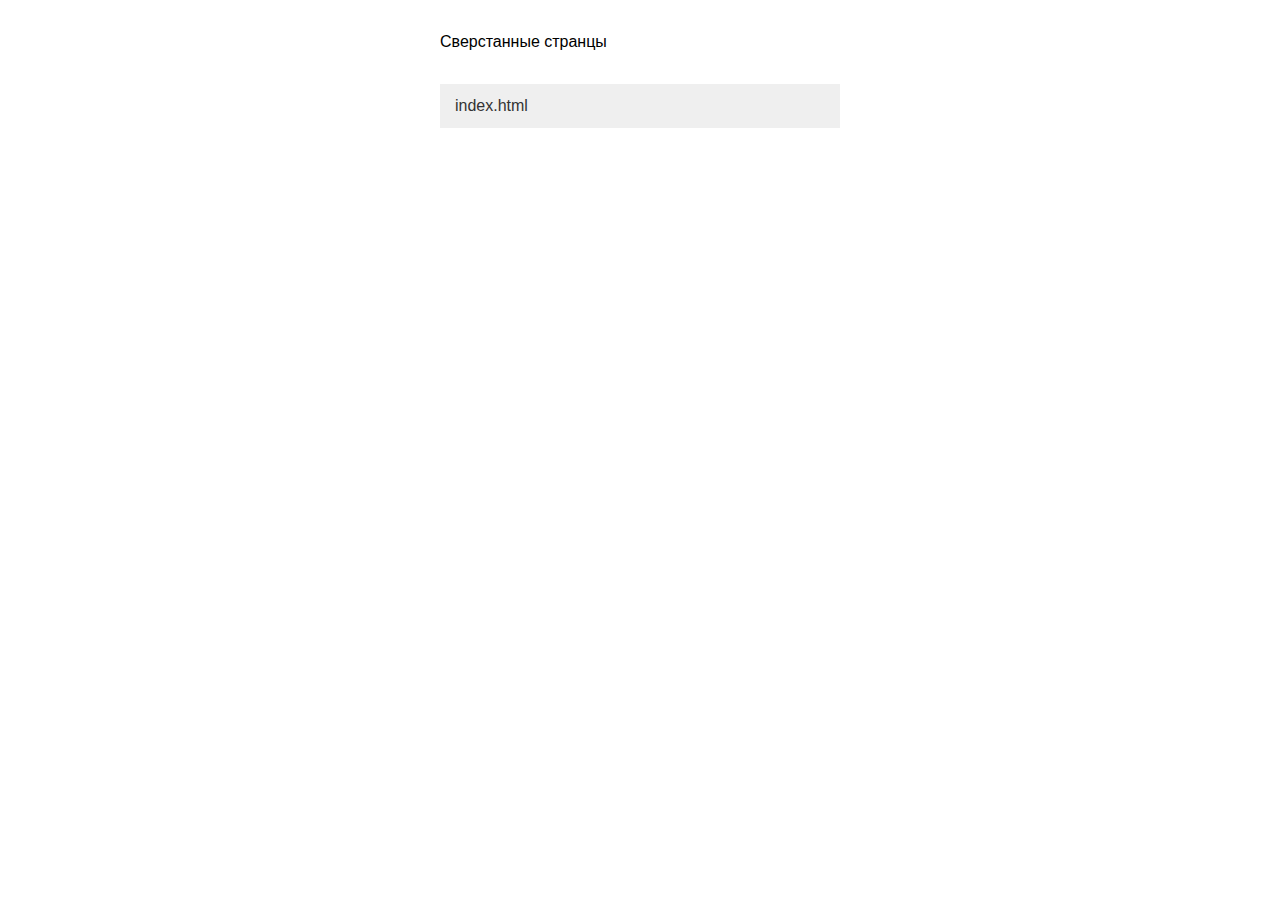
==== pages/pages.html @ ebd3f72d "created basket" ====
<!DOCTYPE html>
<html>
<head>
    <!--[if IE 6]>		<html id="section-reco_main" class="nojs ie6 ieb7 ieb8 ieb9 ieb10 split1 nosplit5 platform-PC platform-notouch"><![endif]-->
	<!--[if IE 7]>		<html id="section-reco_main" class="nojs iea6 ie7 ieb8 ieb9 ieb10 split1 nosplit5 platform-PC platform-notouch"><![endif]-->
	<!--[if IE 8]>		<html id="section-reco_main" class="nojs iea6 iea7 ie8 ieb9 ieb10 split1 nosplit5 platform-PC platform-notouch"><![endif]-->
	<!--[if IE 9]>		<html id="section-reco_main" class="nojs iea6 iea7 iea8 ie9 ieb10 split1 nosplit5 platform-PC platform-notouch"><![endif]-->
	<meta name="viewport" content="width=device-width">
	<meta name="MobileOptimized" content="320"/>
	<meta name="HandheldFriendly" content="true"/>
	<meta charset="utf-8">
	<meta name="viewport min-width=320px" content="min-width=320, initial-scale=1.0" />
	<link rel="stylesheet" type="text/css" href="./style.css">
	<!--[if lt IE 9]>
		<script src="//cdnjs.cloudflare.com/ajax/libs/html5shiv/r29/html5.min.js"></script>
	<![endif]-->
	<title>index</title>
</head>
<body>
	<header>
	<div class="container"> </div>
</header>
		<h3>Сверстанные странцы</h3>
	<ul>
					<li>
				<a href="http://localhost:3000/index.html">index.html</a>
			</li>
			</ul>
	<style>
		h3{padding:30px 0;}
		h3,ul{margin:0 auto;width:400px;}
		ul li{padding:10px 15px; background:#efefef; margin-bottom:6px;}
		ul li a{color:#333;}
	</style>
	

	<footer>
		<div class="container">
		</div>
	</footer>
	<script type="text/javascript" src="./main.min.js" defer="" async=""></script>
</body>
</html>
---- pages/style.css ----
@charset "UTF-8";@font-face{font-family:Gilroy;src:url(fonts/Gilroy/Gilroy-Medium.ttf) format("truetype");font-weight:500;font-style:normal}@font-face{font-family:Gilroy;src:url(fonts/Gilroy/Gilroy-Semibold.ttf) format("truetype");font-weight:600;font-style:normal}/*! normalize.css v3.0.3 | MIT License | github.com/necolas/normalize.css */html{font-family:sans-serif;-ms-text-size-adjust:100%;-webkit-text-size-adjust:100%}body{margin:0}article,aside,details,figcaption,figure,footer,header,hgroup,main,menu,nav,section,summary{display:block}audio,canvas,progress,video{display:inline-block;vertical-align:baseline}audio:not([controls]){display:none;height:0}[hidden],template{display:none}a{background-color:transparent}a:active,a:hover{outline:0}abbr[title]{border-bottom:1px dotted}b,strong{font-weight:700}dfn{font-style:italic}h1{font-size:2em;margin:.67em 0}mark{background:#ff0;color:#000}small{font-size:80%}sub,sup{font-size:75%;line-height:0;position:relative;vertical-align:baseline}sup{top:-.5em}sub{bottom:-.25em}img{border:0}svg:not(:root){overflow:hidden}figure{margin:1em 40px}hr{-webkit-box-sizing:content-box;box-sizing:content-box;height:0}pre{overflow:auto}code,kbd,pre,samp{font-family:monospace,monospace;font-size:1em}button,input,optgroup,select,textarea{color:inherit;font:inherit;margin:0}button{overflow:visible;background-color:transparent}button,select{text-transform:none}button,html input[type=button],input[type=reset],input[type=submit]{-webkit-appearance:button;cursor:pointer;padding:0}button[disabled],html input[disabled]{cursor:default}button::-moz-focus-inner,input::-moz-focus-inner{border:0;padding:0}input{line-height:normal}input[type=checkbox],input[type=radio]{-webkit-box-sizing:border-box;box-sizing:border-box;padding:0}input[type=number]::-webkit-inner-spin-button,input[type=number]::-webkit-outer-spin-button{height:auto}input[type=search]{-webkit-appearance:textfield;-webkit-box-sizing:content-box;box-sizing:content-box}input[type=search]::-webkit-search-cancel-button,input[type=search]::-webkit-search-decoration{-webkit-appearance:none}fieldset{border:1px solid silver;margin:0 2px;padding:.35em .625em .75em}legend{border:0;padding:0}textarea{overflow:auto}optgroup{font-weight:700}table{border-collapse:collapse;border-spacing:0}td,th{padding:0}body{font-family:Roboto-mono,sans-serif;font-size:16px;line-height:1.5;min-height:100vh}ul{padding:0;margin:0;list-style-type:none}ul li{margin:0;padding:0}address{font-style:normal}h1{font-size:42px;font-weight:400;margin-top:0;margin-bottom:10px;line-height:24px}h2{font-size:22px;font-weight:400;margin-top:0;margin-bottom:10px;line-height:24px}h3{font-size:16px;font-weight:400;margin-bottom:10px}h4{font-size:15px;letter-spacing:2.4px;line-height:24px;margin:0 0 8px 0}p{margin-top:10px;color:#6a7678}b{font-weight:700}a,a:active,a:focus,a:hover,a:visited{outline:0;text-decoration:none}.container{max-width:1220px;width:100%;margin-right:auto;margin-left:auto;position:relative;padding:0 20px}.basket{position:relative;display:grid;grid-template-rows:auto 1fr auto;grid-row-gap:24px;padding:61px 16px 12px 16px;width:100%;max-width:428px;height:100%;max-height:752px;-webkit-box-orient:vertical;-webkit-box-direction:normal;-ms-flex-direction:column;flex-direction:column;background:#fff;-webkit-border-radius:20px;border-radius:20px}.basket__close{position:absolute;background:#fff;-webkit-border-radius:20px;border-radius:20px;right:16px;top:16px}.basket__header{margin:0;font-family:Gilroy;font-style:normal;font-weight:600;font-size:32px;line-height:36px;color:#131313}.basket__list{display:grid;-ms-flex-line-pack:start;align-content:start;grid-gap:8px;overflow:auto}.basket__item{display:grid;grid-template-columns:auto 1fr auto;grid-column-gap:16px;padding:4px 16px 4px 4px;width:100%;max-height:96px;background:#f2f2f2;-webkit-border-radius:8px;border-radius:8px}.basket__img{display:-webkit-box;display:-ms-flexbox;display:flex;max-height:88px}.basket__text{-ms-flex-item-align:center;align-self:center;width:100%;max-width:151px}.basket__text-title{font-family:Gilroy;font-style:normal;font-weight:500;font-size:12px;line-height:16px;letter-spacing:.1px;color:#9f9f9f}.basket__text-name{font-family:Gilroy;font-style:normal;font-weight:500;font-size:14px;line-height:18px;letter-spacing:.1px;color:#3f4043}.basket__text-price{font-family:Gilroy;font-style:normal;font-weight:500;font-size:11px;line-height:16px;letter-spacing:.2px;color:#3f4043}.basket__buttons{display:grid;grid-template-columns:repeat(3,auto);grid-column-gap:4px;align-self:center;font-family:Gilroy;font-style:normal;font-weight:600;font-size:11px;line-height:16px;letter-spacing:.2px;color:#3f4043}.basket__button{display:-webkit-box;display:-ms-flexbox;display:flex;-webkit-box-pack:center;-ms-flex-pack:center;justify-content:center;-webkit-box-align:center;-ms-flex-align:center;align-items:center;width:32px;height:32px;border:1px solid #131313;-webkit-border-radius:50%;border-radius:50%;background:inherit}.basket__button--color-inversion{color:#fff;background:#131313}.basket__footer{display:grid;grid-template-columns:1fr auto;grid-column-gap:5px;-webkit-box-align:end;-ms-flex-align:end;align-items:end}.basket__footer-text{display:grid;grid-template-rows:auto auto;-ms-flex-line-pack:end;align-content:end}.basket__price{font-family:Gilroy;font-style:normal;font-weight:600;font-size:28px;line-height:26px;letter-spacing:.3px;color:#131313}.basket__counter{font-family:Gilroy;font-style:normal;font-weight:400;font-size:13px;line-height:17px;letter-spacing:-.1 px;color:#9f9f9f}.basket__footer-button{display:-webkit-box;display:-ms-flexbox;display:flex;-webkit-box-pack:center;-ms-flex-pack:center;justify-content:center;-webkit-box-align:center;-ms-flex-align:center;align-items:center;padding:0 5px;height:46px;width:100%;min-width:164px;border:none;background:#131313;-webkit-border-radius:100px;border-radius:100px;white-space:nowrap;font-family:Gilroy;font-style:normal;font-weight:600;font-size:14px;line-height:20px;color:#fff}.popup{display:none;-webkit-box-align:center;-ms-flex-align:center;align-items:center;-webkit-box-pack:center;-ms-flex-pack:center;justify-content:center;position:fixed;top:0;right:0;left:0;bottom:0;z-index:999999;background:rgba(0,0,0,.5)}._content{position:absolute;left:-100%;max-width:600px;-webkit-border-radius:5px;border-radius:5px;background-color:#fff;margin:100px auto;-webkit-transform:translateY(-10px);-ms-transform:translateY(-10px);transform:translateY(-10px)}._open{display:-webkit-box;display:-ms-flexbox;display:flex}._close{z-index:9999999999}*{-webkit-box-sizing:border-box;box-sizing:border-box;outline:0}:after,:before{-webkit-box-sizing:border-box;box-sizing:border-box}html{line-height:17px;font-size:13px;color:#000;-webkit-font-smoothing:antialiased}@media (min-width:768px){.container{padding:0 40px}}
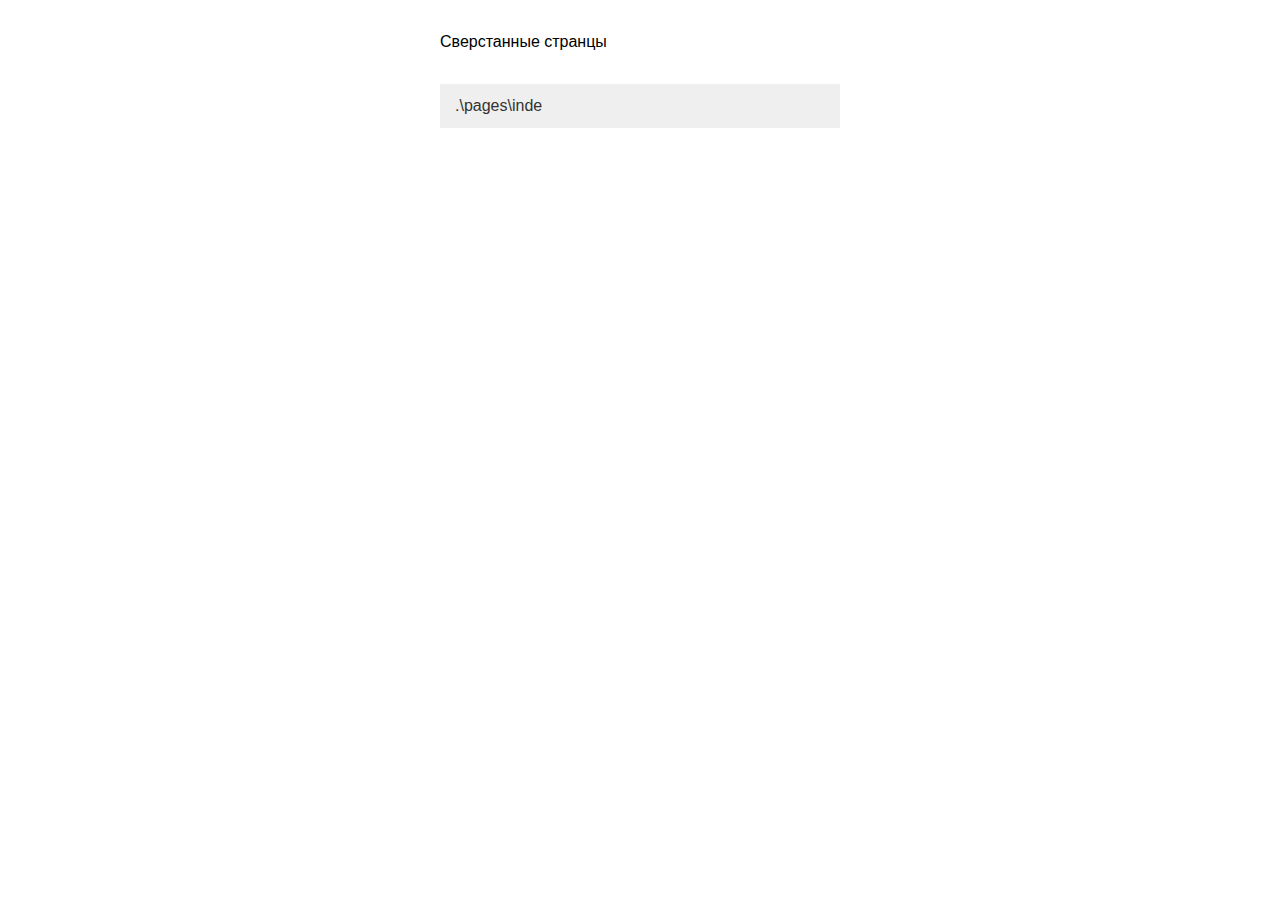
==== commit 056f051d: "fix basket" ====
--- a/pages/pages.html
+++ b/pages/pages.html
@@ -22,24 +22,31 @@
 	<header>
 	<div class="container"> </div>
 </header>
-		<h3>Сверстанные странцы</h3>
+
+	
+	<h3>Сверстанные странцы</h3>
 	<ul>
-					<li>
-				<a href="http://localhost:3000/index.html">index.html</a>
+		
+			<li>
+				<a href="http://localhost:3000/.\pages\inde">.\pages\inde</a>
 			</li>
-			</ul>
+		
+	</ul>
 	<style>
 		h3{padding:30px 0;}
 		h3,ul{margin:0 auto;width:400px;}
 		ul li{padding:10px 15px; background:#efefef; margin-bottom:6px;}
 		ul li a{color:#333;}
 	</style>
+
 	
+
 
 	<footer>
 		<div class="container">
 		</div>
 	</footer>
+
 	<script type="text/javascript" src="./main.min.js" defer="" async=""></script>
 </body>
 </html>--- a/pages/style.css
+++ b/pages/style.css
@@ -1 +1 @@
-@charset "UTF-8";@font-face{font-family:Gilroy;src:url(fonts/Gilroy/Gilroy-Medium.ttf) format("truetype");font-weight:500;font-style:normal}@font-face{font-family:Gilroy;src:url(fonts/Gilroy/Gilroy-Semibold.ttf) format("truetype");font-weight:600;font-style:normal}/*! normalize.css v3.0.3 | MIT License | github.com/necolas/normalize.css */html{font-family:sans-serif;-ms-text-size-adjust:100%;-webkit-text-size-adjust:100%}body{margin:0}article,aside,details,figcaption,figure,footer,header,hgroup,main,menu,nav,section,summary{display:block}audio,canvas,progress,video{display:inline-block;vertical-align:baseline}audio:not([controls]){display:none;height:0}[hidden],template{display:none}a{background-color:transparent}a:active,a:hover{outline:0}abbr[title]{border-bottom:1px dotted}b,strong{font-weight:700}dfn{font-style:italic}h1{font-size:2em;margin:.67em 0}mark{background:#ff0;color:#000}small{font-size:80%}sub,sup{font-size:75%;line-height:0;position:relative;vertical-align:baseline}sup{top:-.5em}sub{bottom:-.25em}img{border:0}svg:not(:root){overflow:hidden}figure{margin:1em 40px}hr{-webkit-box-sizing:content-box;box-sizing:content-box;height:0}pre{overflow:auto}code,kbd,pre,samp{font-family:monospace,monospace;font-size:1em}button,input,optgroup,select,textarea{color:inherit;font:inherit;margin:0}button{overflow:visible;background-color:transparent}button,select{text-transform:none}button,html input[type=button],input[type=reset],input[type=submit]{-webkit-appearance:button;cursor:pointer;padding:0}button[disabled],html input[disabled]{cursor:default}button::-moz-focus-inner,input::-moz-focus-inner{border:0;padding:0}input{line-height:normal}input[type=checkbox],input[type=radio]{-webkit-box-sizing:border-box;box-sizing:border-box;padding:0}input[type=number]::-webkit-inner-spin-button,input[type=number]::-webkit-outer-spin-button{height:auto}input[type=search]{-webkit-appearance:textfield;-webkit-box-sizing:content-box;box-sizing:content-box}input[type=search]::-webkit-search-cancel-button,input[type=search]::-webkit-search-decoration{-webkit-appearance:none}fieldset{border:1px solid silver;margin:0 2px;padding:.35em .625em .75em}legend{border:0;padding:0}textarea{overflow:auto}optgroup{font-weight:700}table{border-collapse:collapse;border-spacing:0}td,th{padding:0}body{font-family:Roboto-mono,sans-serif;font-size:16px;line-height:1.5;min-height:100vh}ul{padding:0;margin:0;list-style-type:none}ul li{margin:0;padding:0}address{font-style:normal}h1{font-size:42px;font-weight:400;margin-top:0;margin-bottom:10px;line-height:24px}h2{font-size:22px;font-weight:400;margin-top:0;margin-bottom:10px;line-height:24px}h3{font-size:16px;font-weight:400;margin-bottom:10px}h4{font-size:15px;letter-spacing:2.4px;line-height:24px;margin:0 0 8px 0}p{margin-top:10px;color:#6a7678}b{font-weight:700}a,a:active,a:focus,a:hover,a:visited{outline:0;text-decoration:none}.container{max-width:1220px;width:100%;margin-right:auto;margin-left:auto;position:relative;padding:0 20px}.basket{position:relative;display:grid;grid-template-rows:auto 1fr auto;grid-row-gap:24px;padding:61px 16px 12px 16px;width:100%;max-width:428px;height:100%;max-height:752px;-webkit-box-orient:vertical;-webkit-box-direction:normal;-ms-flex-direction:column;flex-direction:column;background:#fff;-webkit-border-radius:20px;border-radius:20px}.basket__close{position:absolute;background:#fff;-webkit-border-radius:20px;border-radius:20px;right:16px;top:16px}.basket__header{margin:0;font-family:Gilroy;font-style:normal;font-weight:600;font-size:32px;line-height:36px;color:#131313}.basket__list{display:grid;-ms-flex-line-pack:start;align-content:start;grid-gap:8px;overflow:auto}.basket__item{display:grid;grid-template-columns:auto 1fr auto;grid-column-gap:16px;padding:4px 16px 4px 4px;width:100%;max-height:96px;background:#f2f2f2;-webkit-border-radius:8px;border-radius:8px}.basket__img{display:-webkit-box;display:-ms-flexbox;display:flex;max-height:88px}.basket__text{-ms-flex-item-align:center;align-self:center;width:100%;max-width:151px}.basket__text-title{font-family:Gilroy;font-style:normal;font-weight:500;font-size:12px;line-height:16px;letter-spacing:.1px;color:#9f9f9f}.basket__text-name{font-family:Gilroy;font-style:normal;font-weight:500;font-size:14px;line-height:18px;letter-spacing:.1px;color:#3f4043}.basket__text-price{font-family:Gilroy;font-style:normal;font-weight:500;font-size:11px;line-height:16px;letter-spacing:.2px;color:#3f4043}.basket__buttons{display:grid;grid-template-columns:repeat(3,auto);grid-column-gap:4px;align-self:center;font-family:Gilroy;font-style:normal;font-weight:600;font-size:11px;line-height:16px;letter-spacing:.2px;color:#3f4043}.basket__button{display:-webkit-box;display:-ms-flexbox;display:flex;-webkit-box-pack:center;-ms-flex-pack:center;justify-content:center;-webkit-box-align:center;-ms-flex-align:center;align-items:center;width:32px;height:32px;border:1px solid #131313;-webkit-border-radius:50%;border-radius:50%;background:inherit}.basket__button--color-inversion{color:#fff;background:#131313}.basket__footer{display:grid;grid-template-columns:1fr auto;grid-column-gap:5px;-webkit-box-align:end;-ms-flex-align:end;align-items:end}.basket__footer-text{display:grid;grid-template-rows:auto auto;-ms-flex-line-pack:end;align-content:end}.basket__price{font-family:Gilroy;font-style:normal;font-weight:600;font-size:28px;line-height:26px;letter-spacing:.3px;color:#131313}.basket__counter{font-family:Gilroy;font-style:normal;font-weight:400;font-size:13px;line-height:17px;letter-spacing:-.1 px;color:#9f9f9f}.basket__footer-button{display:-webkit-box;display:-ms-flexbox;display:flex;-webkit-box-pack:center;-ms-flex-pack:center;justify-content:center;-webkit-box-align:center;-ms-flex-align:center;align-items:center;padding:0 5px;height:46px;width:100%;min-width:164px;border:none;background:#131313;-webkit-border-radius:100px;border-radius:100px;white-space:nowrap;font-family:Gilroy;font-style:normal;font-weight:600;font-size:14px;line-height:20px;color:#fff}.popup{display:none;-webkit-box-align:center;-ms-flex-align:center;align-items:center;-webkit-box-pack:center;-ms-flex-pack:center;justify-content:center;position:fixed;top:0;right:0;left:0;bottom:0;z-index:999999;background:rgba(0,0,0,.5)}._content{position:absolute;left:-100%;max-width:600px;-webkit-border-radius:5px;border-radius:5px;background-color:#fff;margin:100px auto;-webkit-transform:translateY(-10px);-ms-transform:translateY(-10px);transform:translateY(-10px)}._open{display:-webkit-box;display:-ms-flexbox;display:flex}._close{z-index:9999999999}*{-webkit-box-sizing:border-box;box-sizing:border-box;outline:0}:after,:before{-webkit-box-sizing:border-box;box-sizing:border-box}html{line-height:17px;font-size:13px;color:#000;-webkit-font-smoothing:antialiased}@media (min-width:768px){.container{padding:0 40px}}+@charset "UTF-8";@font-face{font-family:Gilroy;src:url(fonts/Gilroy/Gilroy-Medium.ttf) format("truetype");font-weight:500;font-style:normal}@font-face{font-family:Gilroy;src:url(fonts/Gilroy/Gilroy-Semibold.ttf) format("truetype");font-weight:600;font-style:normal}/*! normalize.css v3.0.3 | MIT License | github.com/necolas/normalize.css */html{font-family:sans-serif;-ms-text-size-adjust:100%;-webkit-text-size-adjust:100%}body{margin:0}article,aside,details,figcaption,figure,footer,header,hgroup,main,menu,nav,section,summary{display:block}audio,canvas,progress,video{display:inline-block;vertical-align:baseline}audio:not([controls]){display:none;height:0}[hidden],template{display:none}a{background-color:transparent}a:active,a:hover{outline:0}abbr[title]{border-bottom:1px dotted}b,strong{font-weight:700}dfn{font-style:italic}h1{font-size:2em;margin:.67em 0}mark{background:#ff0;color:#000}small{font-size:80%}sub,sup{font-size:75%;line-height:0;position:relative;vertical-align:baseline}sup{top:-.5em}sub{bottom:-.25em}img{border:0}svg:not(:root){overflow:hidden}figure{margin:1em 40px}hr{-webkit-box-sizing:content-box;box-sizing:content-box;height:0}pre{overflow:auto}code,kbd,pre,samp{font-family:monospace,monospace;font-size:1em}button,input,optgroup,select,textarea{color:inherit;font:inherit;margin:0}button{overflow:visible;background-color:transparent}button,select{text-transform:none}button,html input[type=button],input[type=reset],input[type=submit]{-webkit-appearance:button;cursor:pointer;padding:0}button[disabled],html input[disabled]{cursor:default}button::-moz-focus-inner,input::-moz-focus-inner{border:0;padding:0}input{line-height:normal}input[type=checkbox],input[type=radio]{-webkit-box-sizing:border-box;box-sizing:border-box;padding:0}input[type=number]::-webkit-inner-spin-button,input[type=number]::-webkit-outer-spin-button{height:auto}input[type=search]{-webkit-appearance:textfield;-webkit-box-sizing:content-box;box-sizing:content-box}input[type=search]::-webkit-search-cancel-button,input[type=search]::-webkit-search-decoration{-webkit-appearance:none}fieldset{border:1px solid silver;margin:0 2px;padding:.35em .625em .75em}legend{border:0;padding:0}textarea{overflow:auto}optgroup{font-weight:700}table{border-collapse:collapse;border-spacing:0}td,th{padding:0}body{font-family:Roboto-mono,sans-serif;font-size:16px;line-height:1.5;min-height:100vh}ul{padding:0;margin:0;list-style-type:none}ul li{margin:0;padding:0}address{font-style:normal}h1{font-size:42px;font-weight:400;margin-top:0;margin-bottom:10px;line-height:24px}h2{font-size:22px;font-weight:400;margin-top:0;margin-bottom:10px;line-height:24px}h3{font-size:16px;font-weight:400;margin-bottom:10px}h4{font-size:15px;letter-spacing:2.4px;line-height:24px;margin:0 0 8px 0}p{margin-top:10px;color:#6a7678}b{font-weight:700}a,a:active,a:focus,a:hover,a:visited{outline:0;text-decoration:none}.container{max-width:1220px;width:100%;margin-right:auto;margin-left:auto;position:relative;padding:0 20px}.basket{position:absolute;left:-100vw}.basket__wrapper{position:relative;display:-webkit-box;display:-ms-flexbox;display:flex;-webkit-box-orient:vertical;-webkit-box-direction:normal;-ms-flex-direction:column;flex-direction:column;padding:63px 16px 10px 16px;width:100%;max-width:428px;height:100%;max-height:752px;background:#fff;-webkit-border-radius:20px;border-radius:20px;overflow:hidden}.basket__close{position:absolute;top:16px;right:16px}.basket__title{margin:0 0 22px 0;font-family:Gilroy;font-style:normal;font-weight:600;font-size:32px;line-height:36px;letter-spacing:-.4px;color:#131313}.basket__list{display:grid;-ms-flex-line-pack:start;align-content:start;grid-gap:8px;margin:0 0 10px 0;height:100%;max-height:564px;overflow:auto}.basket__item{position:relative;display:-webkit-box;display:-ms-flexbox;display:flex;grid-gap:16px;-webkit-box-align:center;-ms-flex-align:center;align-items:center;padding:4px 16px 4px 4px;background:#f2f2f2;-webkit-border-radius:8px;border-radius:8px}.basket__item-mask{position:absolute;top:0;left:0;display:none;-webkit-box-align:center;-ms-flex-align:center;align-items:center;-webkit-box-pack:center;-ms-flex-pack:center;justify-content:center;width:100%;height:100%;background:rgba(245,247,250,.5)}.basket__item-mask--open{display:-webkit-box;display:-ms-flexbox;display:flex}.basket__item-delete{position:absolute;top:5px;right:5px;display:-webkit-box;display:-ms-flexbox;display:flex;border:none;height:20px;width:20px;background:inherit;-webkit-border-radius:50%;border-radius:50%}.basket__item-delete:hover{background:rgba(219,10,91,.3)}.basket__item-delete svg:hover{fill:red}.basket__item-mask-delete{position:absolute;top:5px;right:5px;display:-webkit-box;display:-ms-flexbox;display:flex;border:none;height:20px;width:20px;-webkit-border-radius:50%;border-radius:50%;z-index:999999999;background:rgba(219,10,91,.3)}.basket__item-mask-delete svg{fill:red}.basket__btn-mask{display:-webkit-box;display:-ms-flexbox;display:flex;-webkit-box-align:center;-ms-flex-align:center;align-items:center;-webkit-box-pack:center;-ms-flex-pack:center;justify-content:center;padding:10px 15px;background:#fff;border:1px solid #dae0e7;-webkit-border-radius:4px;border-radius:4px;font-family:Gilroy;font-style:normal;font-weight:400;font-size:14px;line-height:135%;letter-spacing:-.01em;color:#222}.basket__btn-mask:not(:last-of-type){margin:0 10px 0 0}.basket__item-content{display:-webkit-box;display:-ms-flexbox;display:flex;-webkit-box-align:center;-ms-flex-align:center;align-items:center;gap:16px;width:100%}.basket__item-img-wrapper{display:-webkit-box;display:-ms-flexbox;display:flex;-webkit-box-align:center;-ms-flex-align:center;align-items:center;-webkit-box-flex:0;-ms-flex:0 0 25%;flex:0 0 25%;min-height:88px;background:#fff;-webkit-border-radius:5px;border-radius:5px}.basket__item-picture{display:-webkit-box;display:-ms-flexbox;display:flex}.basket__item-img{height:69px;width:64px;-o-object-fit:contain;object-fit:contain}.basket__text{display:block;font-family:Gilroy;font-style:normal;font-weight:500}.basket__text-brand{font-size:12px;line-height:16px;letter-spacing:.1px;color:#9f9f9f}.basket__text-name{display:-webkit-box;-webkit-line-clamp:2;-webkit-box-orient:vertical;overflow:hidden;font-size:14px;line-height:18px;letter-spacing:.1px;color:#3f4043}.basket__text-price{font-family:Gilroy;font-style:normal;font-weight:500;font-size:11px;line-height:16px;letter-spacing:.2px;color:#3f4043}.basket__form{justify-self:end;display:-webkit-box;display:-ms-flexbox;display:flex;-webkit-box-align:center;-ms-flex-align:center;align-items:center;gap:4px}.basket__form-btn{display:-webkit-box;display:-ms-flexbox;display:flex;-webkit-box-orient:vertical;-webkit-box-direction:normal;-ms-flex-direction:column;flex-direction:column;-webkit-box-pack:center;-ms-flex-pack:center;justify-content:center;-webkit-box-align:center;-ms-flex-align:center;align-items:center;width:32px;height:32px;border:1px solid #131313;-webkit-border-radius:50%;border-radius:50%}.basket__form-input{display:-webkit-box;display:-ms-flexbox;display:flex;-webkit-box-orient:vertical;-webkit-box-direction:normal;-ms-flex-direction:column;flex-direction:column;-webkit-box-pack:center;-ms-flex-pack:center;justify-content:center;-webkit-box-align:center;-ms-flex-align:center;align-items:center;width:32px;height:32px;border:none;background:#131313;-webkit-border-radius:50%;border-radius:50%;font-family:Gilroy;font-style:normal;font-weight:600;font-size:11px;line-height:16px;letter-spacing:.2px;color:#fff}.basket__footer{display:-webkit-box;display:-ms-flexbox;display:flex;-webkit-box-pack:justify;-ms-flex-pack:justify;justify-content:space-between}.basket__footer-summary{font-family:Gilroy;font-style:normal;font-weight:600;font-size:28px;line-height:32px;letter-spacing:.3px;color:#131313}.basket__footer-amount{font-family:Gilroy;font-style:normal;font-weight:600;font-size:13px;line-height:17px;letter-spacing:.1px;color:#9f9f9f}.basket__footer-btn{display:-webkit-box;display:-ms-flexbox;display:flex;-webkit-box-orient:horizontal;-webkit-box-direction:normal;-ms-flex-direction:row;flex-direction:row;-webkit-box-pack:center;-ms-flex-pack:center;justify-content:center;-webkit-box-align:center;-ms-flex-align:center;align-items:center;padding:0 5px;border:none;width:100%;max-width:164px;height:44px;background:#131313;-webkit-border-radius:100px;border-radius:100px;font-family:Gilroy;font-style:normal;font-weight:600;font-size:14px;line-height:20px;color:#fff}.popup{position:fixed;top:0;left:0;display:none;-webkit-box-align:center;-ms-flex-align:center;align-items:center;-webkit-box-pack:center;-ms-flex-pack:center;justify-content:center;padding:10px;width:100%;height:100%;background:rgba(0,0,0,.5)}.popup__open{display:-webkit-box;display:-ms-flexbox;display:flex}*{-webkit-box-sizing:border-box;box-sizing:border-box;outline:0}:after,:before{-webkit-box-sizing:border-box;box-sizing:border-box}html{line-height:17px;font-size:13px;color:#000;-webkit-font-smoothing:antialiased}@media (min-width:768px){.container{padding:0 40px}}